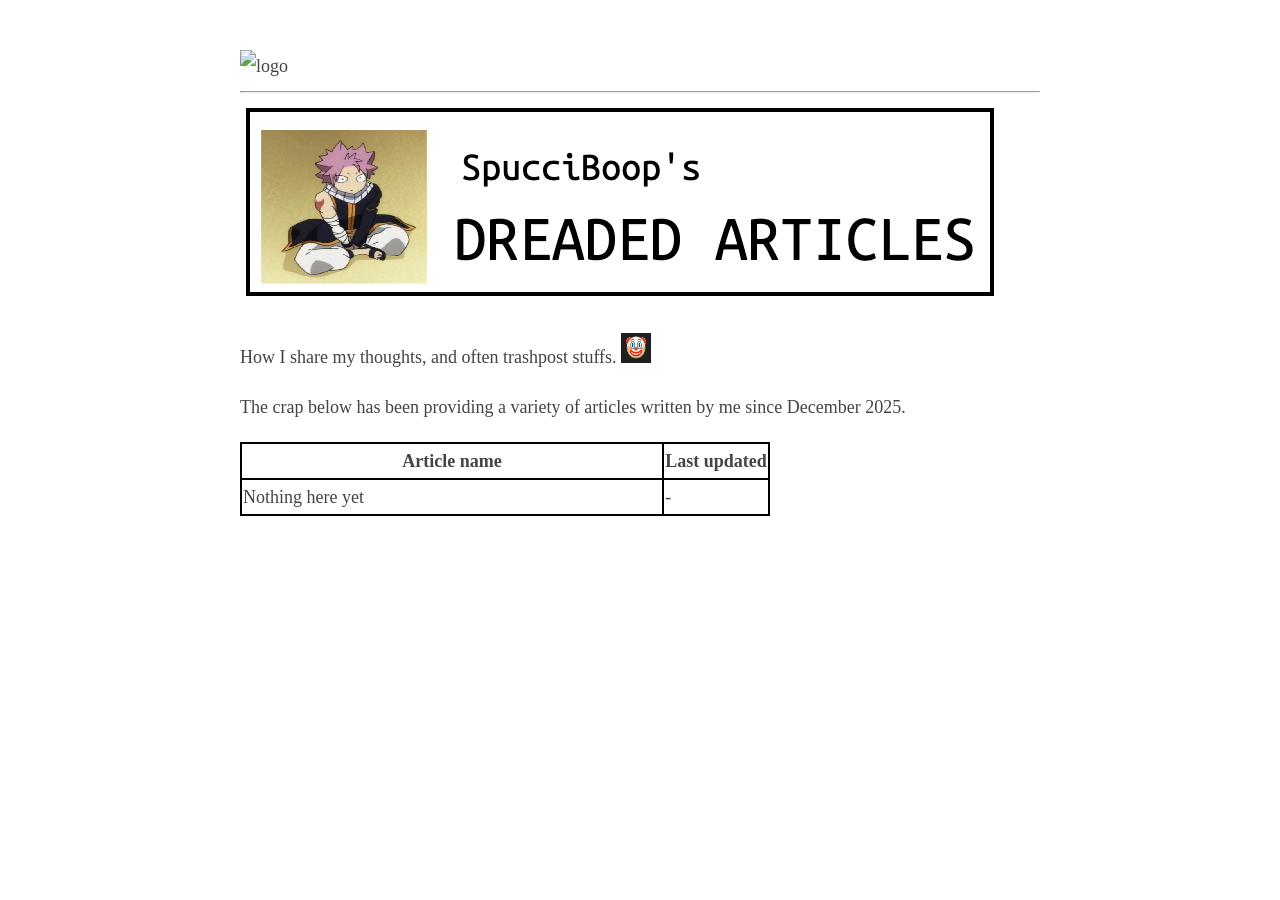
==== articles/index.html @ 55c1168a "article update" ====
<!DOCTYPE html>
<html>
<img src="https://uploads.scratch.mit.edu/get_image/user/82023962_60x60.png" title="my profile picture on Scratch, btw thanks for hovering over it." alt="logo"><hr>
<head>
<meta charset="utf-8">
<style>
h1, h2, h3, blockquote, aside, p {font-family: Verdana}
table, th, td {border:2px solid black; border-collapse:collapse}
</style>
<link rel="icon" type="image/x-icon" href="https://uploads.scratch.mit.edu/get_image/user/82023962_60x60.png">
<meta name="viewport" content="width=device-width, initial-scale=1"><title>Some sort of trashpost articles from SpucciBoop.</title><style type="text/css">body{margin:50px
auto;max-width:800px;line-height:1.8;font-size:18px;color:#444;padding:0
10px}h1,h2,h3{line-height:1.2}</style></head><body>
<img src="banner.jpg" title="absolute banner" style="width=100%">
<p>How I share my thoughts, and often trashpost stuffs. <img src=clown.jpg style="width:30px;height:30px"></p>
<p>The crap below has been providing a variety of articles written by me since December 2025.</p>
<table>
<tr><th style="width:80%">Article name</th><th>Last updated</th></tr>
<tr><td>Nothing here yet</td><td>-</td></tr>
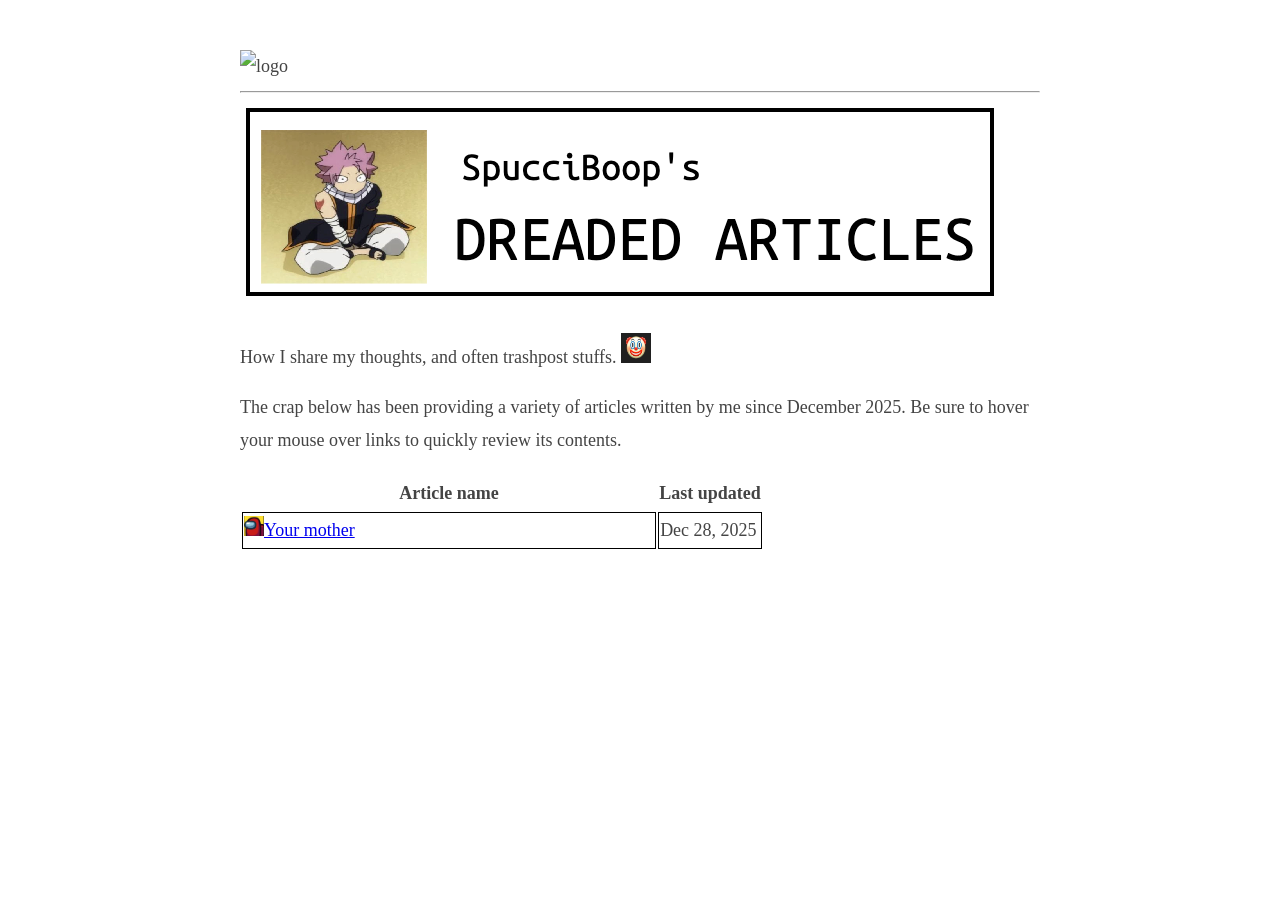
==== commit ca5d4073: "your mother joke." ====
--- a/articles/index.html
+++ b/articles/index.html
@@ -5,7 +5,7 @@
 <meta charset="utf-8">
 <style>
 h1, h2, h3, blockquote, aside, p {font-family: Verdana}
-table, th, td {border:2px solid black; border-collapse:collapse}
+table tr td {border: 1px solid black}
 </style>
 <link rel="icon" type="image/x-icon" href="https://uploads.scratch.mit.edu/get_image/user/82023962_60x60.png">
 <meta name="viewport" content="width=device-width, initial-scale=1"><title>Some sort of trashpost articles from SpucciBoop.</title><style type="text/css">body{margin:50px
@@ -13,8 +13,10 @@
 10px}h1,h2,h3{line-height:1.2}</style></head><body>
 <img src="banner.jpg" title="absolute banner" style="width=100%">
 <p>How I share my thoughts, and often trashpost stuffs. <img src=clown.jpg style="width:30px;height:30px"></p>
-<p>The crap below has been providing a variety of articles written by me since December 2025.</p>
+<p>The crap below has been providing a variety of articles written by me since December 2025. Be sure to hover your mouse over links to quickly review its contents.</p>
 <table>
 <tr><th style="width:80%">Article name</th><th>Last updated</th></tr>
-<tr><td>Nothing here yet</td><td>-</td></tr>
-
+<tr><td><img src="mungus.png" style="width:20px;height:20px" title="Mungus."><a href="https://spucciboop.github.io/articles/yourmother" title="just a joke about a biological mother">Your mother</a></td><td>Dec 28, 2025</td></tr>
+</table>
+</body>
+</html>
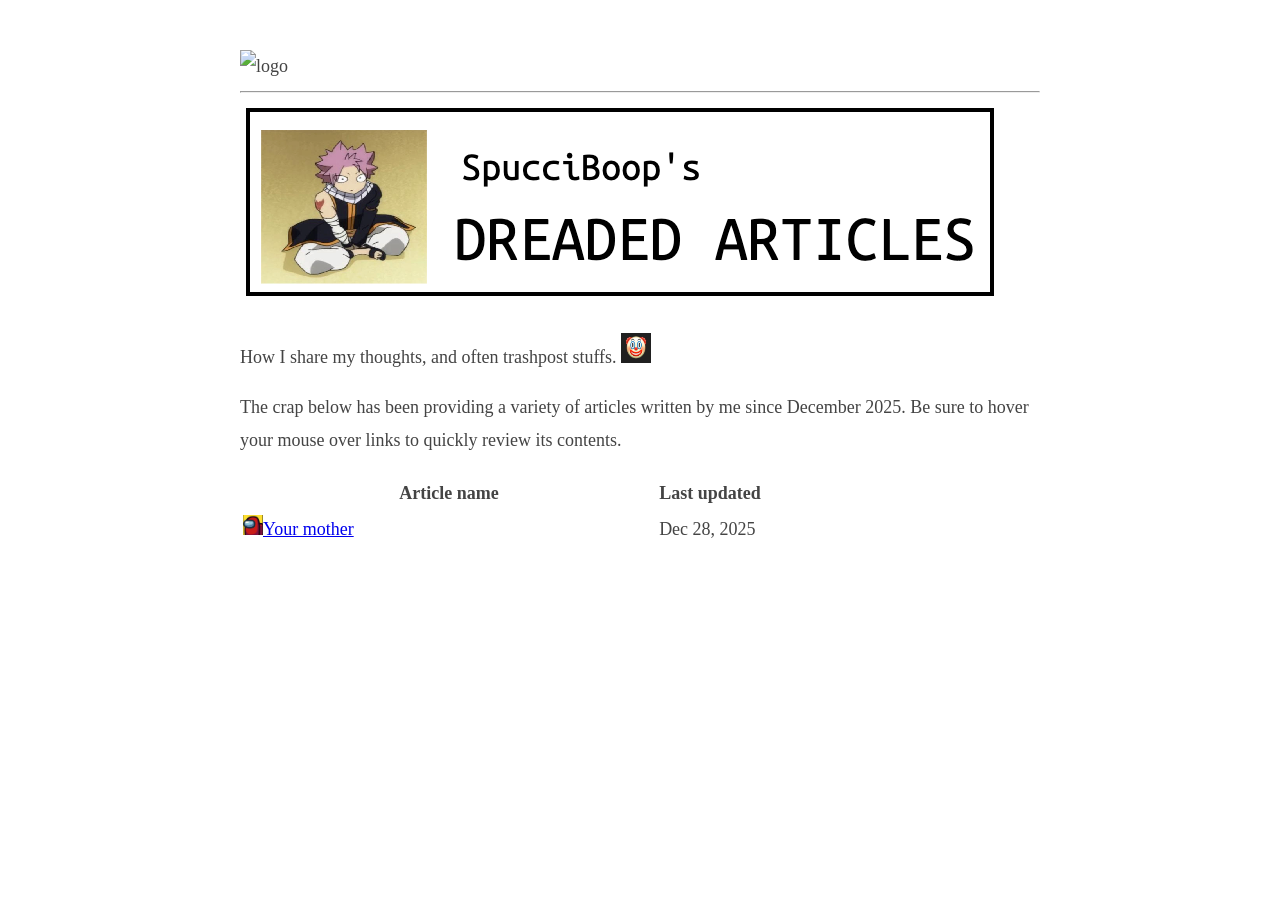
==== commit e65ada02: "major update + finish yourmother article a huge improvement i think" ====
--- a/articles/index.html
+++ b/articles/index.html
@@ -3,10 +3,7 @@
 <img src="https://uploads.scratch.mit.edu/get_image/user/82023962_60x60.png" title="my profile picture on Scratch, btw thanks for hovering over it." alt="logo"><hr>
 <head>
 <meta charset="utf-8">
-<style>
-h1, h2, h3, blockquote, aside, p {font-family: Verdana}
-table tr td {border: 1px solid black}
-</style>
+<link rel="stylesheet" type="text/css" href="https://spucciboop.github.io/main.css">
 <link rel="icon" type="image/x-icon" href="https://uploads.scratch.mit.edu/get_image/user/82023962_60x60.png">
 <meta name="viewport" content="width=device-width, initial-scale=1"><title>Some sort of trashpost articles from SpucciBoop.</title><style type="text/css">body{margin:50px
 auto;max-width:800px;line-height:1.8;font-size:18px;color:#444;padding:0
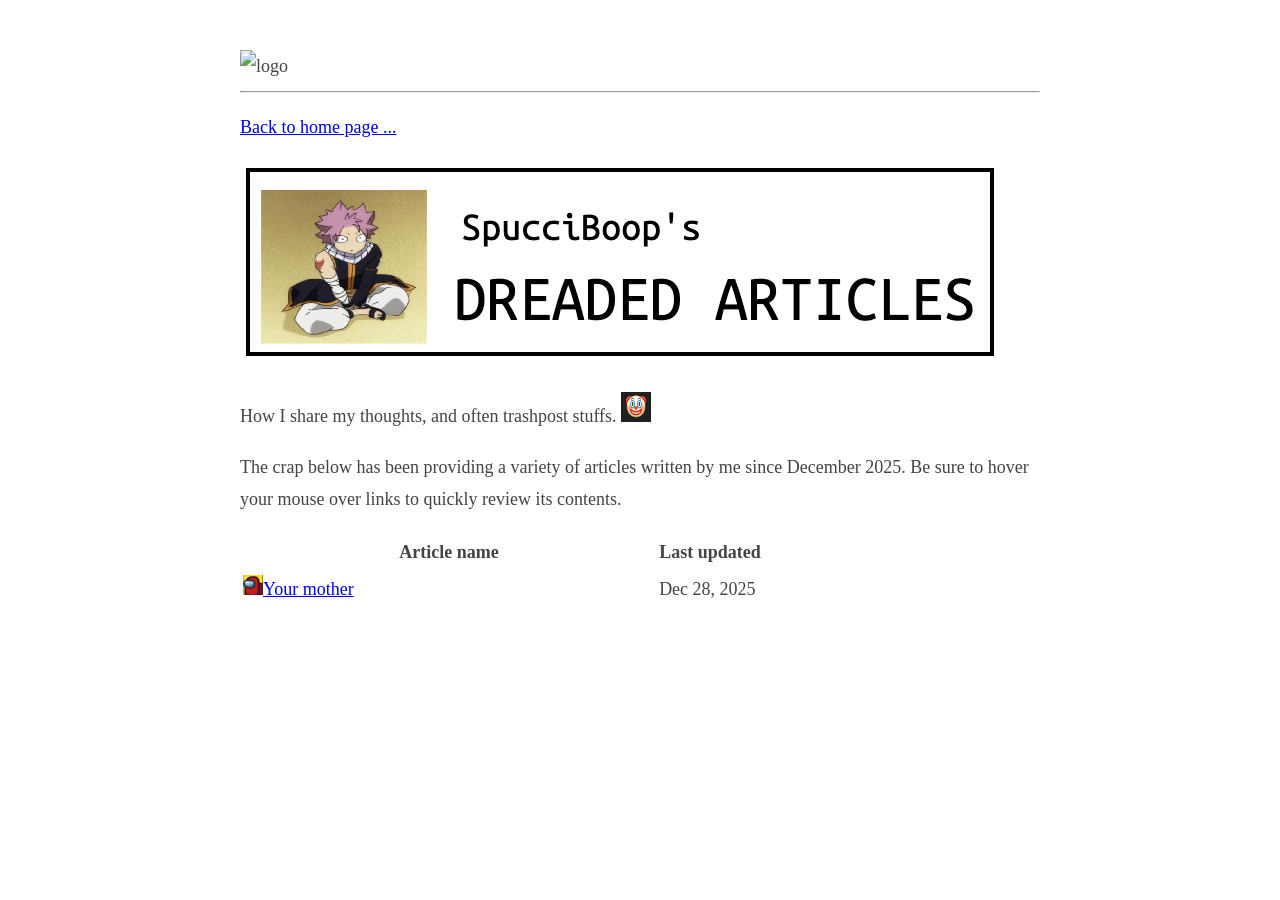
==== commit f8fe1968: "minor grammar fixes minor grammar fixes with CSS bonuses" ====
--- a/articles/index.html
+++ b/articles/index.html
@@ -8,6 +8,7 @@
 <meta name="viewport" content="width=device-width, initial-scale=1"><title>Some sort of trashpost articles from SpucciBoop.</title><style type="text/css">body{margin:50px
 auto;max-width:800px;line-height:1.8;font-size:18px;color:#444;padding:0
 10px}h1,h2,h3{line-height:1.2}</style></head><body>
+<p><a href="https://spucciboop.github.io/">Back to home page ...</a></p>
 <img src="banner.jpg" title="absolute banner" style="width=100%">
 <p>How I share my thoughts, and often trashpost stuffs. <img src=clown.jpg style="width:30px;height:30px"></p>
 <p>The crap below has been providing a variety of articles written by me since December 2025. Be sure to hover your mouse over links to quickly review its contents.</p>
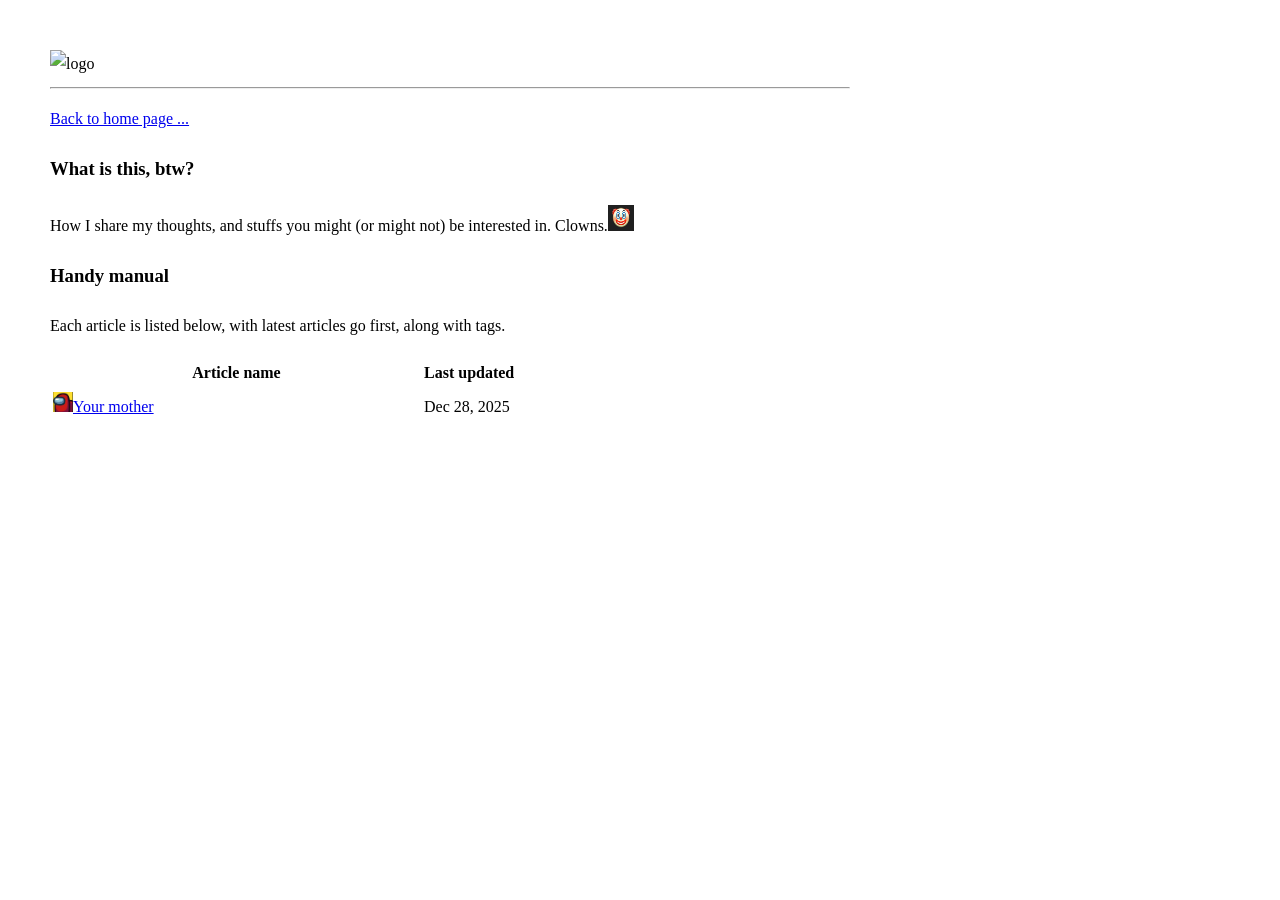
==== commit 45e7baf5: "test 1 testing main.css without relying heavily on the <style> tag." ====
--- a/articles/index.html
+++ b/articles/index.html
@@ -5,13 +5,14 @@
 <meta charset="utf-8">
 <link rel="stylesheet" type="text/css" href="https://spucciboop.github.io/main.css">
 <link rel="icon" type="image/x-icon" href="https://uploads.scratch.mit.edu/get_image/user/82023962_60x60.png">
-<meta name="viewport" content="width=device-width, initial-scale=1"><title>Some sort of trashpost articles from SpucciBoop.</title><style type="text/css">body{margin:50px
-auto;max-width:800px;line-height:1.8;font-size:18px;color:#444;padding:0
-10px}h1,h2,h3{line-height:1.2}</style></head><body>
+<meta name="viewport" content="width=device-width, initial-scale=1"><title>Articles - SpucciBoop</title>
+</head>
+<body>
 <p><a href="https://spucciboop.github.io/">Back to home page ...</a></p>
-<img src="banner.jpg" title="absolute banner" style="width=100%">
-<p>How I share my thoughts, and often trashpost stuffs. <img src=clown.jpg style="width:30px;height:30px"></p>
-<p>The crap below has been providing a variety of articles written by me since December 2025. Be sure to hover your mouse over links to quickly review its contents.</p>
+<h3>What is this, btw?</h3>
+<p>How I share my thoughts, and stuffs you might (or might not) be interested in. Clowns.<img src=clown.jpg style="width:26px;height:26px"></p>
+<h3>Handy manual</h3>
+<p>Each article is listed below, with latest articles go first, along with tags.</p>
 <table>
 <tr><th style="width:80%">Article name</th><th>Last updated</th></tr>
 <tr><td><img src="mungus.png" style="width:20px;height:20px" title="Mungus."><a href="https://spucciboop.github.io/articles/yourmother" title="just a joke about a biological mother">Your mother</a></td><td>Dec 28, 2025</td></tr>
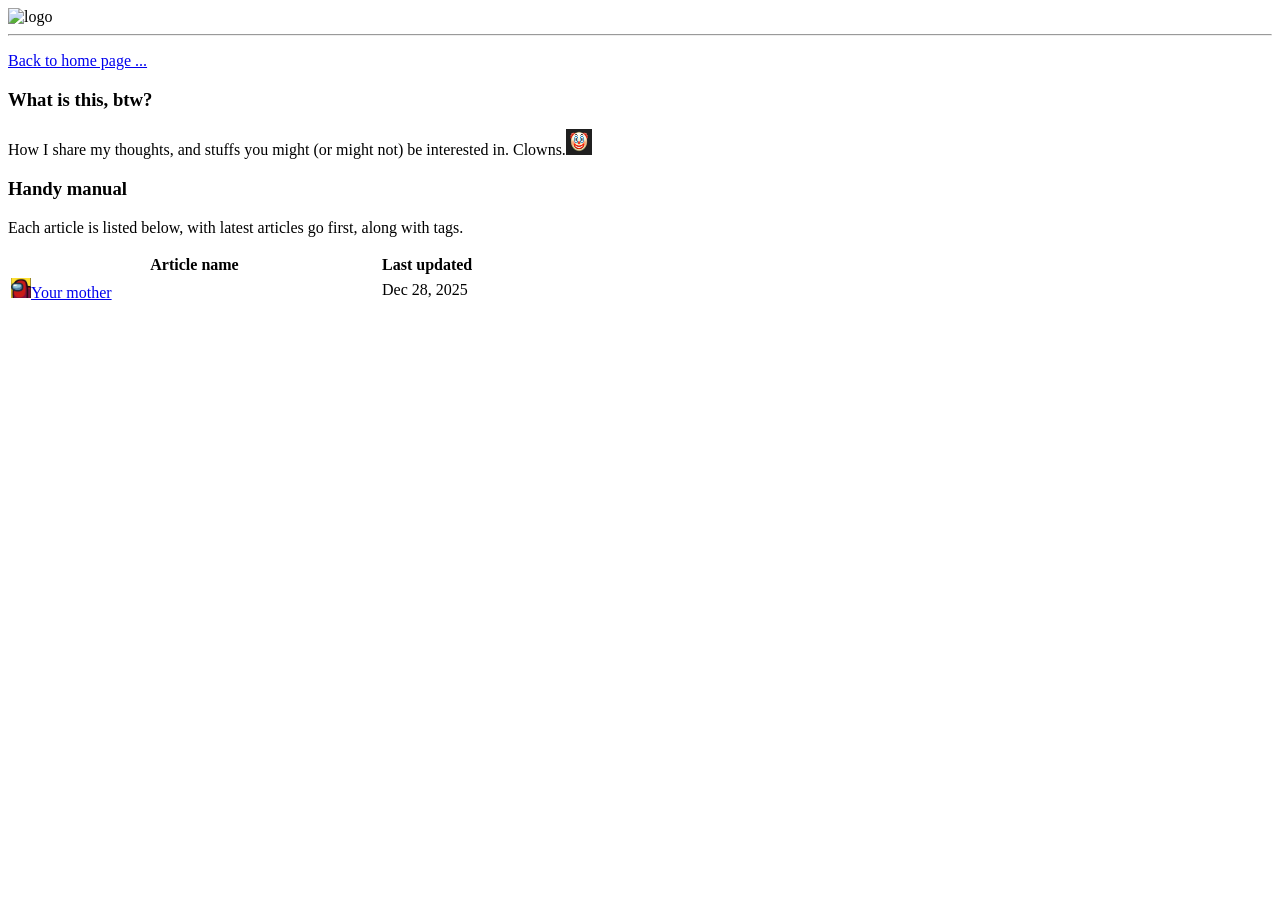
==== commit f7faf5d3: "the stylesheet genocide. enhanced bandwidth efficiency." ====
--- a/articles/index.html
+++ b/articles/index.html
@@ -3,6 +3,7 @@
 <img src="https://uploads.scratch.mit.edu/get_image/user/82023962_60x60.png" title="my profile picture on Scratch, btw thanks for hovering over it." alt="logo"><hr>
 <head>
 <meta charset="utf-8">
+<style>title, h1, h2, h3, p, td, aside, li (font-family:sans-serif; font-size:11.5; color:#ffffff;}; figcaption {font-family:Arial; color: #ffffff; font-size:9;}; body {margin-inline:auto; max-width:800px; line-height:1.8; padding:0; background-color: #35383f;}</style>
 <link rel="stylesheet" type="text/css" href="https://spucciboop.github.io/main.css">
 <link rel="icon" type="image/x-icon" href="https://uploads.scratch.mit.edu/get_image/user/82023962_60x60.png">
 <meta name="viewport" content="width=device-width, initial-scale=1"><title>Articles - SpucciBoop</title>
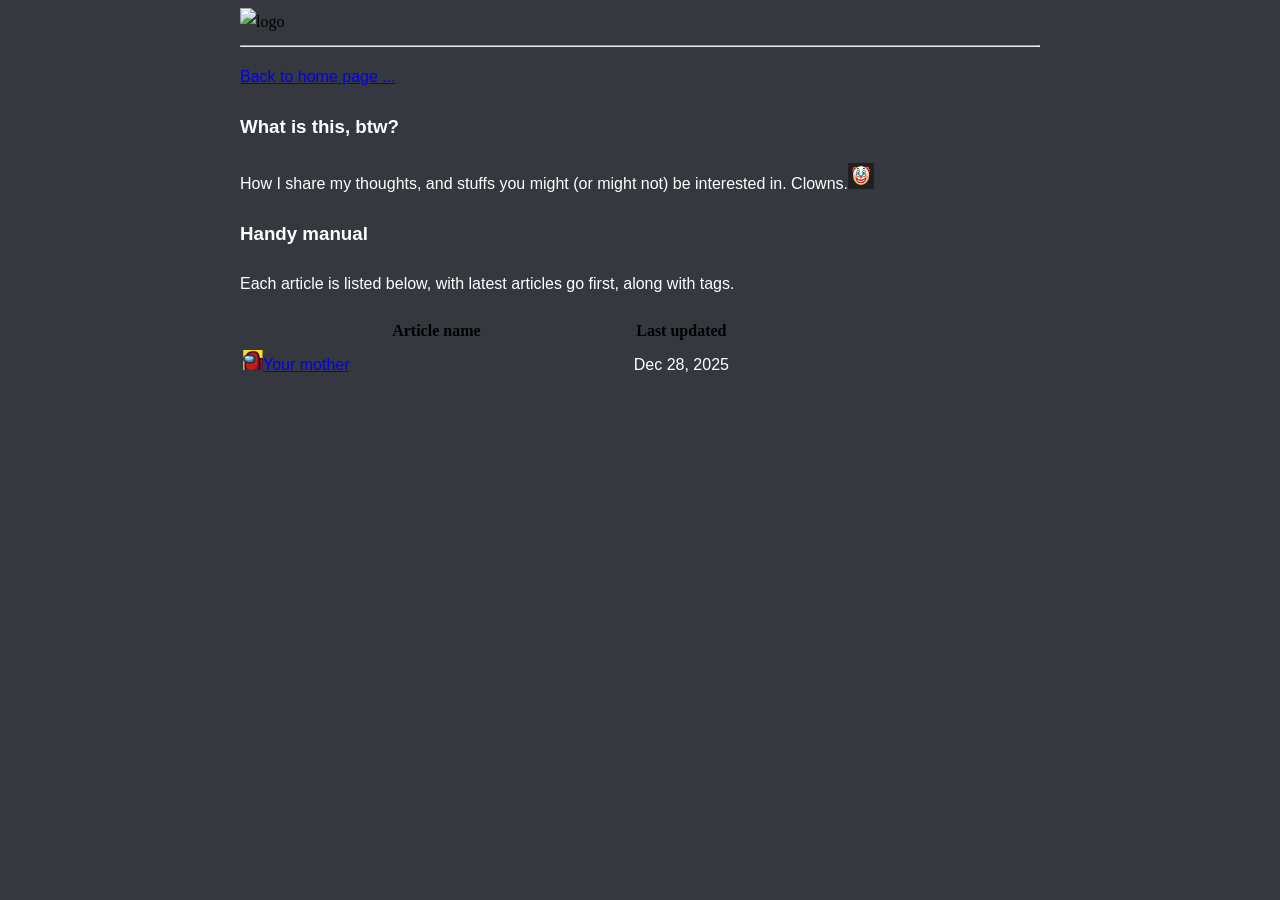
==== commit 7489dced: "the stylesheet genocide v2 wrong syntax. minor fix." ====
--- a/articles/index.html
+++ b/articles/index.html
@@ -3,7 +3,11 @@
 <img src="https://uploads.scratch.mit.edu/get_image/user/82023962_60x60.png" title="my profile picture on Scratch, btw thanks for hovering over it." alt="logo"><hr>
 <head>
 <meta charset="utf-8">
-<style>title, h1, h2, h3, p, td, aside, li (font-family:sans-serif; font-size:11.5; color:#ffffff;}; figcaption {font-family:Arial; color: #ffffff; font-size:9;}; body {margin-inline:auto; max-width:800px; line-height:1.8; padding:0; background-color: #35383f;}</style>
+<style>
+title, h1, h2, h3, p, td, aside, li {font-family:sans-serif; font-size:11.5; color:#ffffff;} 
+figcaption {font-family:Arial; color: #ffffff; font-size:9;}
+body {margin-inline:auto; max-width:800px; line-height:1.8; padding:0; background-color: #35383f;}
+</style>
 <link rel="stylesheet" type="text/css" href="https://spucciboop.github.io/main.css">
 <link rel="icon" type="image/x-icon" href="https://uploads.scratch.mit.edu/get_image/user/82023962_60x60.png">
 <meta name="viewport" content="width=device-width, initial-scale=1"><title>Articles - SpucciBoop</title>
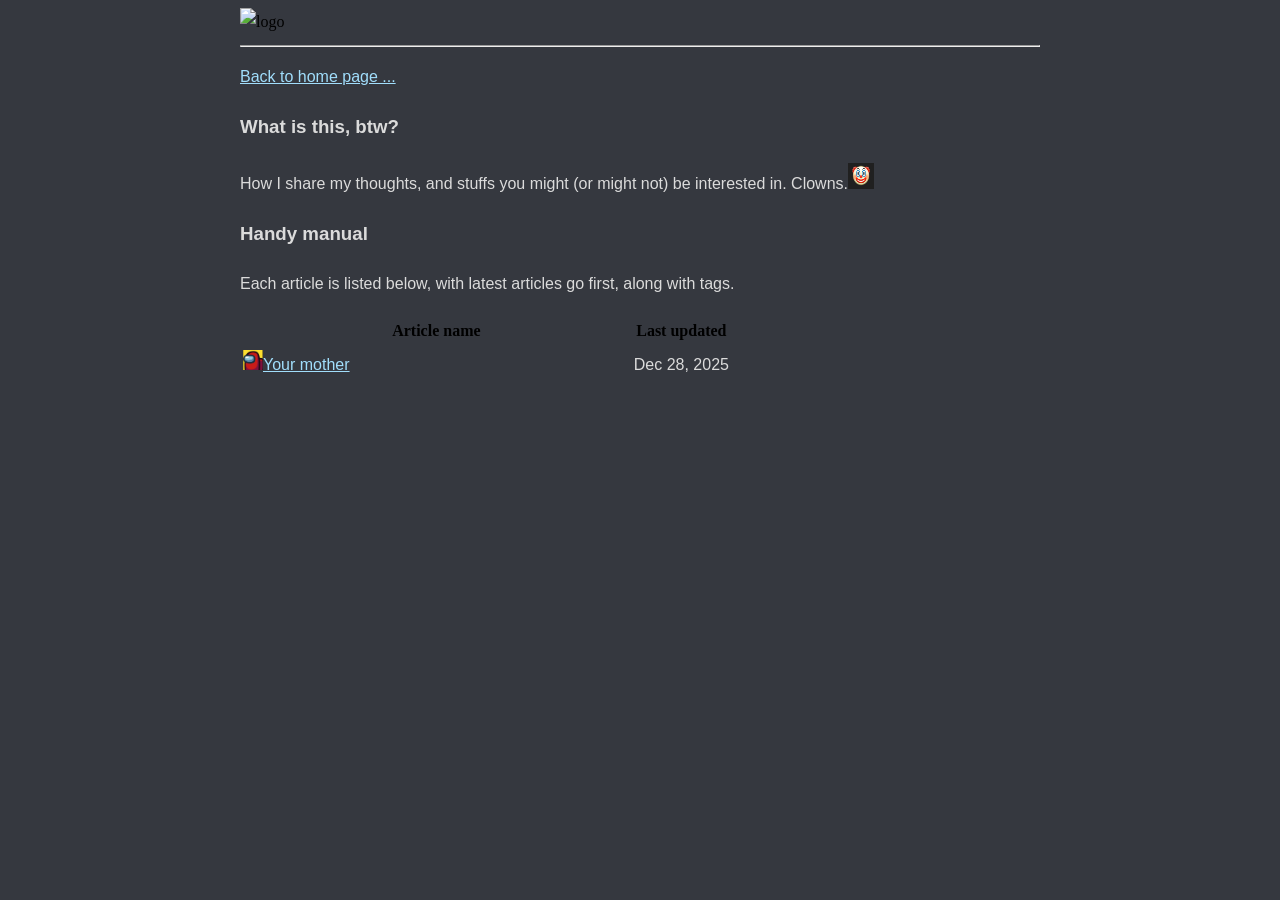
==== commit 77603be1: "the stylesheet genocide v3 fix <hr> and <a> visibility" ====
--- a/articles/index.html
+++ b/articles/index.html
@@ -4,8 +4,11 @@
 <head>
 <meta charset="utf-8">
 <style>
-title, h1, h2, h3, p, td, aside, li {font-family:sans-serif; font-size:11.5; color:#ffffff;} 
-figcaption {font-family:Arial; color: #ffffff; font-size:9;}
+title, h1, h2, h3, p, td, aside, li {font-family:sans-serif; font-size:11.5; color:#dbdbdb;}
+a:link {color:#a1defc;}
+a:visited {color:#e4a1fc;}
+hr {color:#dbdbdb;}
+figcaption {font-family:Arial; color: #dbdbdb; font-size:9;}
 body {margin-inline:auto; max-width:800px; line-height:1.8; padding:0; background-color: #35383f;}
 </style>
 <link rel="stylesheet" type="text/css" href="https://spucciboop.github.io/main.css">
